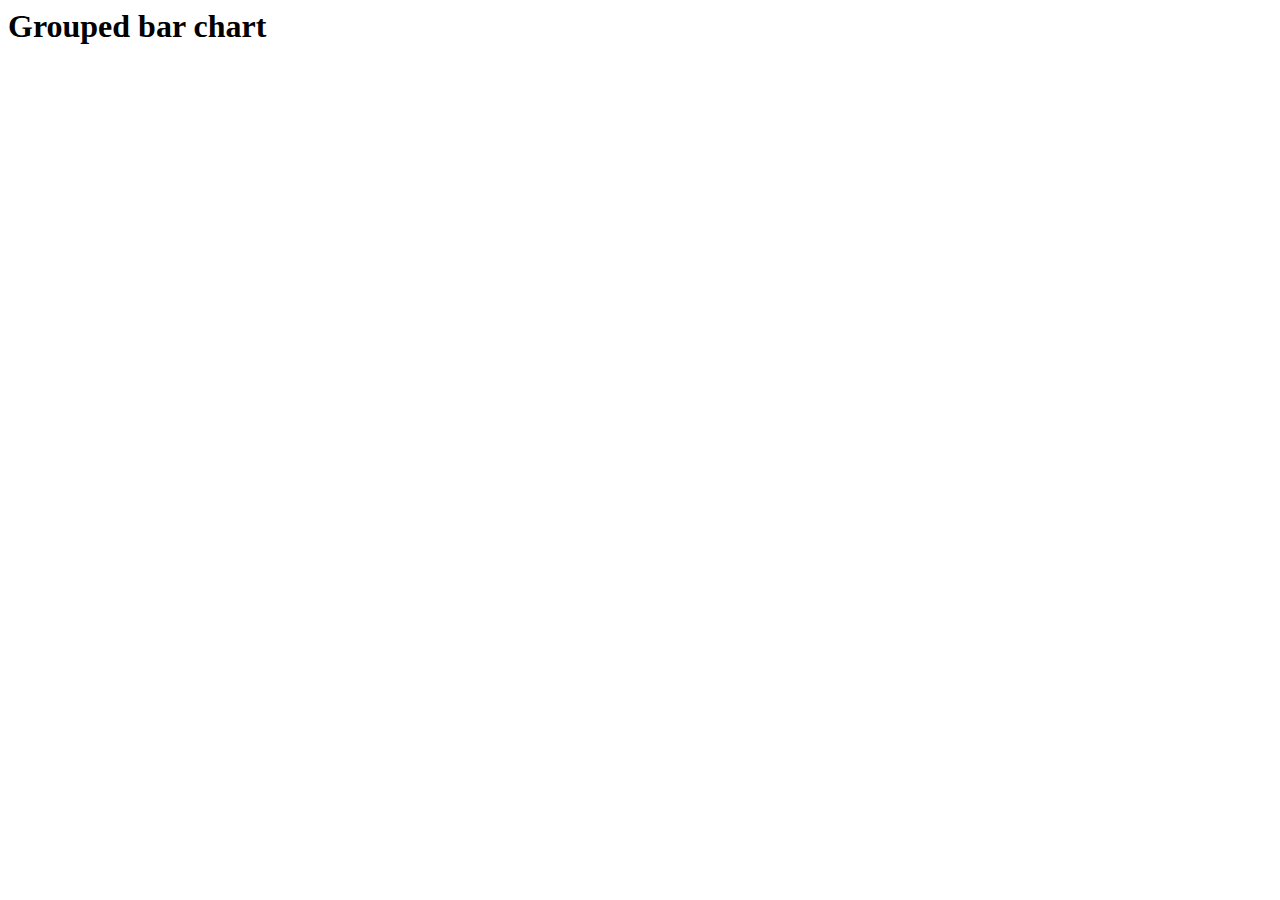
==== grouped-bar-chart/index.html @ 3a74444c "Removed use of underscore" ====
<html>
  <head>
    <title>Event Dashboard</title>
    <meta name="viewport" content="width=device-width, initial-scale=1.0">
    <link rel="stylesheet" type="text/css" href="main.css"/>
  </head>
  <body>
    <h1>Grouped bar chart</h1>
    <svg class="chart"></svg>
    <script src="d3.v3.min.js" charset="utf-8"></script>
    <script src="main.js"></script>
  </body>
</html>
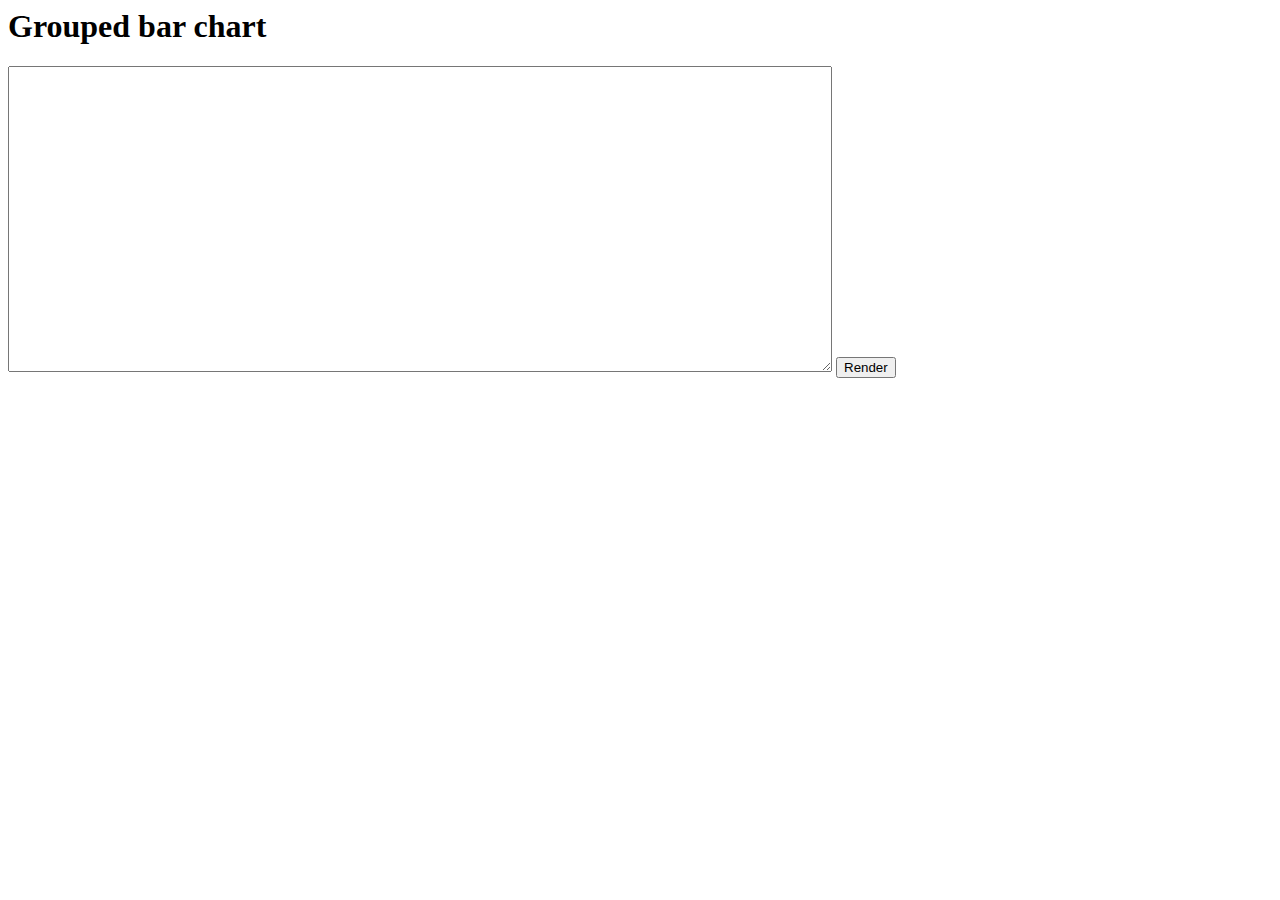
==== commit 130d1ecc: "Text area to hold the query so that it can be modified" ====
--- a/grouped-bar-chart/index.html
+++ b/grouped-bar-chart/index.html
@@ -1,12 +1,16 @@
 <html>
   <head>
-    <title>Event Dashboard</title>
+    <title>Grouped bar chart</title>
     <meta name="viewport" content="width=device-width, initial-scale=1.0">
     <link rel="stylesheet" type="text/css" href="main.css"/>
   </head>
   <body>
     <h1>Grouped bar chart</h1>
-    <svg class="chart"></svg>
+    <div style="width: 100%; max-width: 1000px" class="container">
+    </div>
+    <textarea rows="20" cols="100">
+    </textarea>
+    <button>Render</button>
     <script src="d3.v3.min.js" charset="utf-8"></script>
     <script src="main.js"></script>
   </body>
